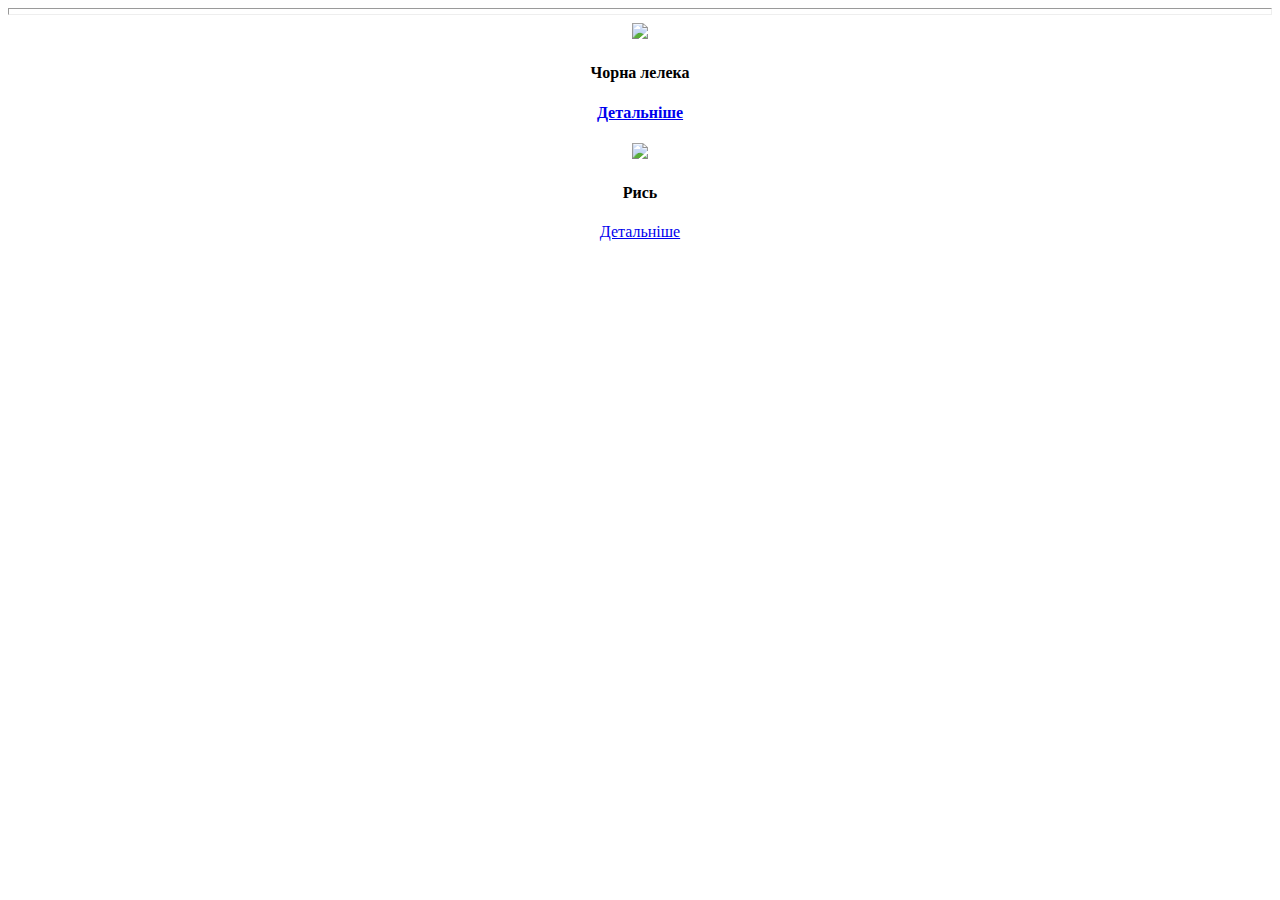
==== Animals.html @ de1b3e7b "initial commit" ====
<!DOCTYPE html>
<html lang="en">
<head>
    <meta charset="UTF-8">
    <meta http-equiv="X-UA-Compatible" content="IE=edge">
    <meta name="viewport" content="width=device-width, initial-scale=1.0">
    <link rel="stylesheet" href="RedBookStyles.css">
    <title>Тварини</title>
</head>
<body align="center">
    <hr>
    <!--<div>>-->
        <img src="https://redbook-ua.org/media/images/main/a-395.png">
        <h4>Чорна лелека</h4>
        <a href="Ciconia nigra.html"><h4>Детальніше</h4></a>
        <img src="https://redbook-ua.org/media/images/main/a-536.png">
        <h4>Рись</h4>
        <a href="Linnaeus.html">Детальніше</a>
    <!--</div>-->
</body>
</html>
---- RedBookStyles.css ----
.conteiner{
    text-align: center;
    margin-top: 360px;
}
.btn{
    border: 1px solid #ca0505;
    background: none;
    padding: 10px 20px;
    font-size: 20px;
    font-family: "montserrat";
    cursor: pointer;
    /* margin: 10px; */
    transition: 0.8s;
    position: relative;
    overflow: hidden;
}
.btn1,.btn2{
    color: #ca0505;
}
.btn3,.btn4{
    color: #fff;
}
.btn1:hover,.btn2:hover{
    color: #fff;
}
.btn3:hover,.btn4:hover{
    color: #ca0505;
}
.btn::before{
    content: "";
    position: absolute;
    left: 0;
    width: 100%;
    height: 0%;
    background: #ca0505;
    z-index: -1;
    transition: 0.8s;
}
.btn1::before,.btn3::before{
    top: 0;
    border-radius: 0 0 50% 50%;
}
.btn2::before,.btn4::before{
    bottom: 0;
    border-radius: 50% 50% 0 0;
}
.btn3::before,.btn4::before{
    height: 180%;
}
.btn1:hover::before,.btn2:hover::before{
    height: 180%;
}
.btn3:hover::before,.btn4:hover::before{
    height: 0%;
}
.header{
    padding: 1px;
    text-align: center;
    color: white;
    background-color: #ca0505;
}
.buttons{
    text-align: center;
}
hr{
    color:#ca0505;
    height: 5px;
}
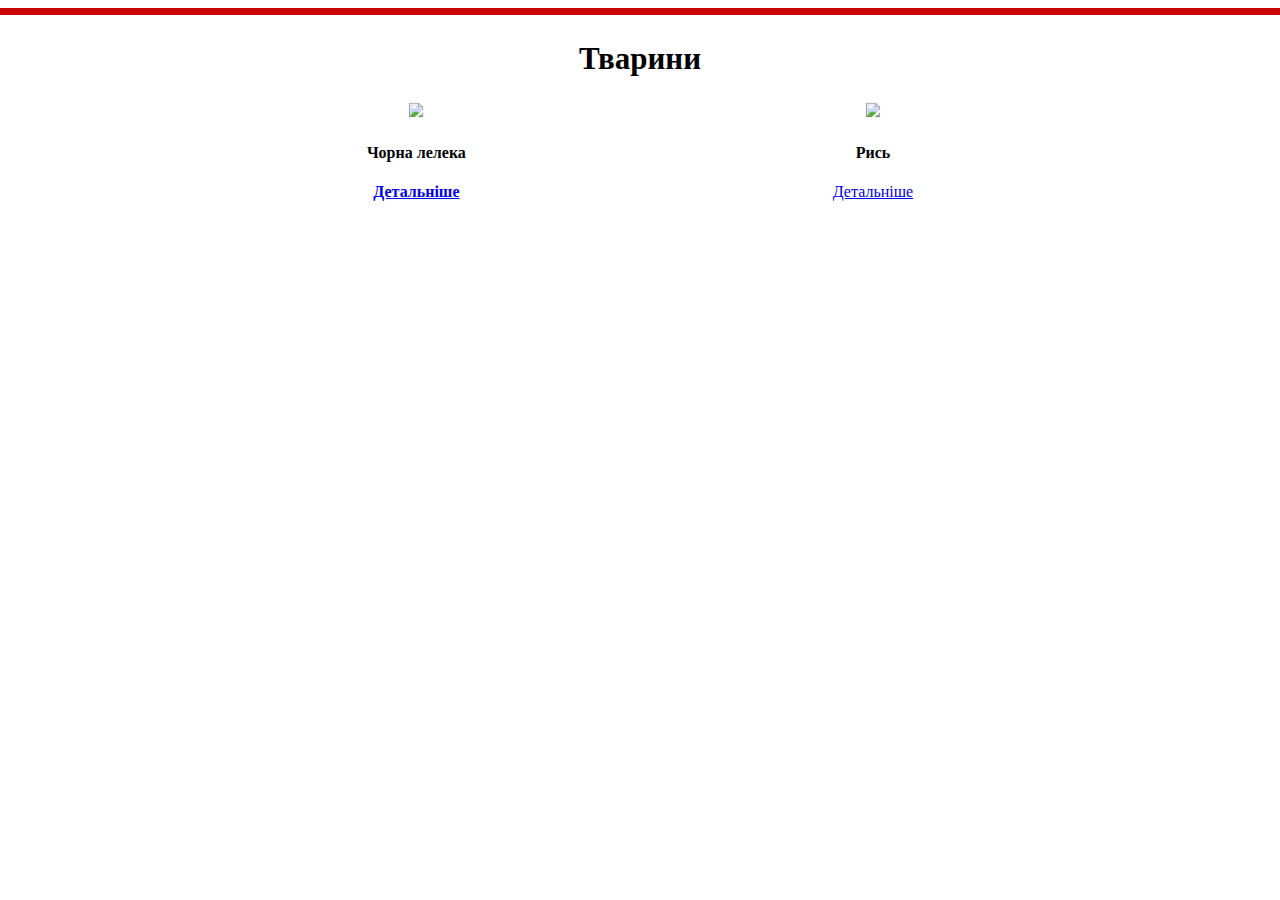
==== commit 7d0d68a0: "finished" ====
--- a/Animals.html
+++ b/Animals.html
@@ -7,15 +7,20 @@
     <link rel="stylesheet" href="RedBookStyles.css">
     <title>Тварини</title>
 </head>
-<body align="center">
-    <hr>
-    <!--<div>>-->
-        <img src="https://redbook-ua.org/media/images/main/a-395.png">
-        <h4>Чорна лелека</h4>
-        <a href="Ciconia nigra.html"><h4>Детальніше</h4></a>
-        <img src="https://redbook-ua.org/media/images/main/a-536.png">
-        <h4>Рись</h4>
-        <a href="Linnaeus.html">Детальніше</a>
-    <!--</div>-->
+<body>
+    <hr color="#ca0505">
+    <h2 class="title">Тварини</h2>
+    <div class="animals">
+        <div class="animal">
+            <img src="https://redbook-ua.org/media/images/main/a-395.png">
+            <h4>Чорна лелека</h4>
+            <a href="Ciconia nigra.html"><h4>Детальніше</h4></a>
+        </div>
+        <div class="animal">
+            <img src="https://redbook-ua.org/media/images/main/a-536.png">
+            <h4>Рись</h4>
+            <a href="Linnaeus.html">Детальніше</a>
+        </div>
+    </div>
 </body>
 </html>--- a/RedBookStyles.css
+++ b/RedBookStyles.css
@@ -1,3 +1,6 @@
+body{
+    margin: 0;
+}
 .conteiner{
     text-align: center;
     margin-top: 360px;
@@ -9,7 +12,6 @@
     font-size: 20px;
     font-family: "montserrat";
     cursor: pointer;
-    /* margin: 10px; */
     transition: 0.8s;
     position: relative;
     overflow: hidden;
@@ -54,7 +56,6 @@
     height: 0%;
 }
 .header{
-    padding: 1px;
     text-align: center;
     color: white;
     background-color: #ca0505;
@@ -63,6 +64,39 @@
     text-align: center;
 }
 hr{
-    color:#ca0505;
     height: 5px;
+}
+.animals{
+    display: flex;
+    justify-content: space-evenly;
+    flex-wrap: wrap;
+}
+.animal{
+    text-align: center;
+}
+h1{
+    margin: 10px;
+    display: inline-block;
+}
+.animal>img{
+    transform: scale(0.9);
+    transition: 0.3s;
+}
+.animal>img:hover{
+    transform: scale(1);
+}
+p{
+    padding: 0 5px;
+    text-indent: 10px;
+}
+.title{
+    text-align: center;
+    font-size: 31px;
+}
+.title-img{
+    float: left;
+    margin: 15px;
+}
+h3{
+    margin: 0 15px;
 }